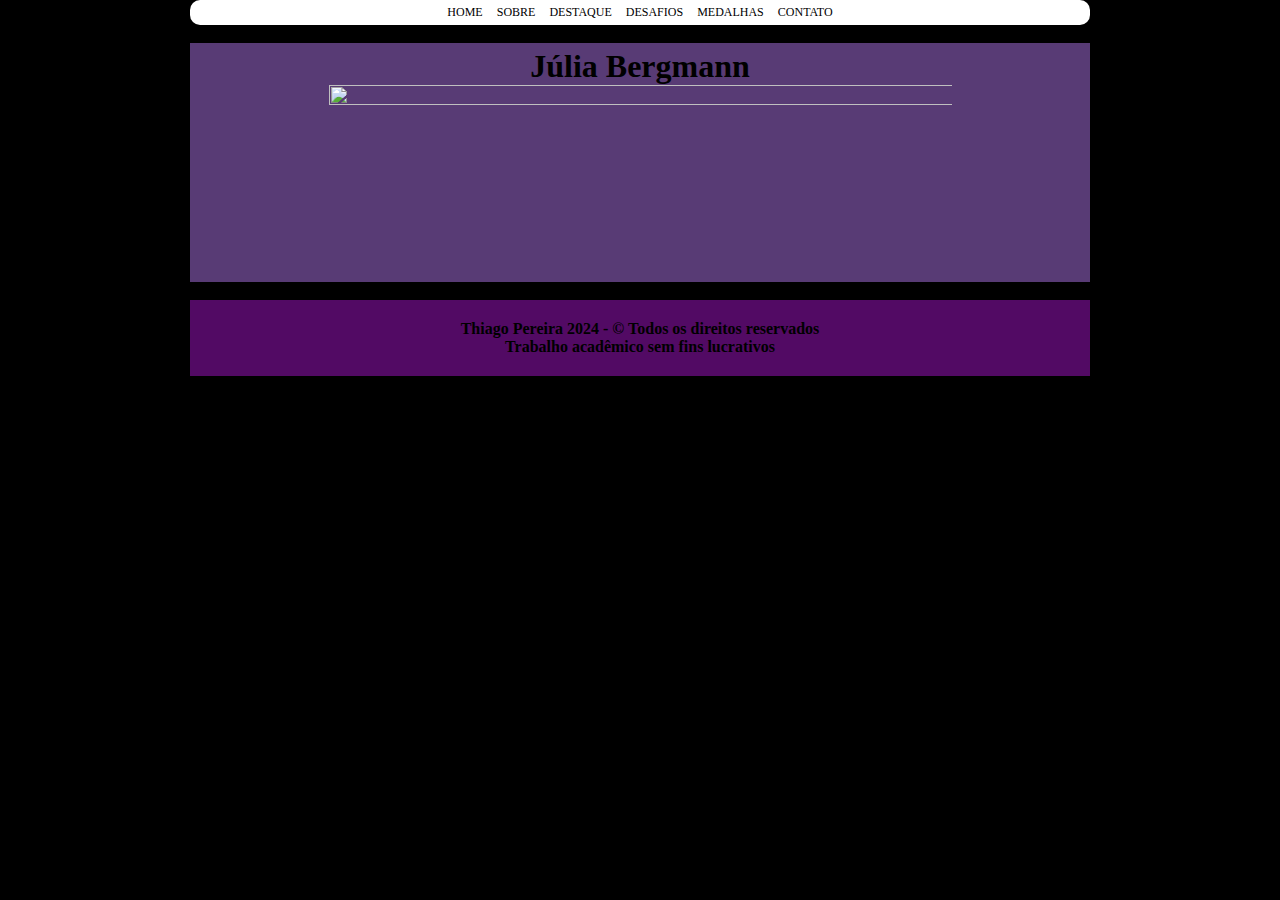
==== index.html @ 9a75bcf4 "Add files via upload" ====
<!doctype html>
<html lang="pt">
	<head>
		<title>Júlia Bergmann</title>
		<meta charset="utf-8">
		<meta name="viewport" content="width=device-width, initial-scale=1">
		<meta name="description" content="Júlia Bergmann">
		<meta name="keywords" content="Júlia, Bergmann, Passado, Atualidade, Conquistas">
		<meta name="author" content="Thiago Pereira Bispo da Silva">
		<link rel="icon" type="image/png" href="img/julinha.jpg">
		<link rel="stylesheet" type="text/css" href="estilo.css">
	</head>
	<body>
		<div id="header">
			<ul class="menu">
				<li><a href="index.html">Home</a></li>
				<li><a href="sobre.html">Sobre</a></li>
				<li><a href="destaque.html">Destaque</a></li>
				<li><a href="desafios.html">Desafios</a></li>
				<li><a href="medalhas.html">Medalhas</a></li>
				<li><a href="contato.html">Contato</a></li>
			</ul>
		</div><br>
		<div id="banner">
			<center><h1>Júlia Bergmann</h1></center>
			<img src="img/ju.jpg" width="800" height="247">
		</div>
		<br>
		<div id="footer">
			<p><b>Thiago Pereira 2024 - &copy Todos os direitos reservados<br>Trabalho acadêmico sem fins lucrativos</b></p>
		</div>
	</body>
</html>
---- estilo.css ----
* {
	margin: 0;
	padding: 0;
	box-sizing: border-box;
	font-family: rockwell;
}

body {
	max-width: 900px;
	margin: 0 auto;
	background: #000;
}

#header {
	width: 100%;
	margin: 0 auto;
	list-style: none;
	display: flex;
	padding: 0;
	background: #ffffff;
	border-radius: 10px;
	box-shadow: 0 25px 20px -20px rgba(0, 0, 0, 0.4);
	justify-content: center;
}

#header li {
	list-style: none;
	display: inline-grid;
	padding: 0px 0px;
	margin: 5px;
	font-size: 12px;
	font-weight: 500;
	color: #292928;
	cursor: pointer;
	position: relative;
	z-index: 2;
	transition: color 0.3s;
}

#header li::after {
	content: '';
	background: #1a58dd;
	width: 100%;
	height: 100%;
	border-radius: 30px;
	position: absolute;
	top: 100%;
	left: 50%;
	transform: translate(-50%, -50%);
	z-index: -1;
	opacity: 0;
	transition: opacity 0.3s;
}

#header li:hover {
	color: #fff;
}

#header li:hover::after {
	top: 50%;
	opacity: 1;
}

a {
	text-decoration: none;
	color: #000;
	text-transform: uppercase;
}

#banner {
	text-align: center;
	background-color: #583B75;
	padding: 5px;
}

#banner img {
	display: inline-block;
	max-width: 70%;
	height: auto;
}

.article {
	text-align: center;
	font-size: 10px;
	color: #000;
	background-color: #583B75;
	padding: 20px;
}

.article1 {
	text-align: justify;
	font-size: 15px;
	color: #ffffff;
	background-color: #583B75;
	padding: 20px;
}

.jucrianca, .atualidade, .jogando, .jucont, .medalhas {
	margin: 10px;
	width: 100%;
	height: auto;
	box-sizing: border-box;
}

.jucrianca {
	float: left;
	max-width: 250px;
}

.atualidade {
	max-width: 250px;
	float: right;
}

.jogando {
	max-width: 400px;
}

.jucont {
	max-width: 200px;
}

.medalhas {
	max-width: 500px;
}

.article4 {
	background-color: #583B75;
	text-align: center;
	padding: 80px;
	color: #ffffff;
}

#section_c {
	background-color: #583B75;
	width: 100%;
	margin: 0 auto;
	padding: 20px;
	color: #ffffff;
}

#contato {
	text-align: center;
}

textarea {
	resize: none;
}

#footer {
	width: 100%;
	margin: 0 auto;
	text-align: center;
	background-color: #520a64;
	padding: 20px;
}

/*RESPONSIVIDADE Microsoft Lumia 550*/
@media screen and (min-width:360px) and (max-width:640px){
    body, div{}
#footer { margin-left:0px;}
}

/*RESPOVIVIDADE Ipad  e ipad mini*/
@media screen and (min-width:768px) and (max-width:1024px){/*ipad*/
    body, div{}
    #footer { margin-left:0px;}		
}
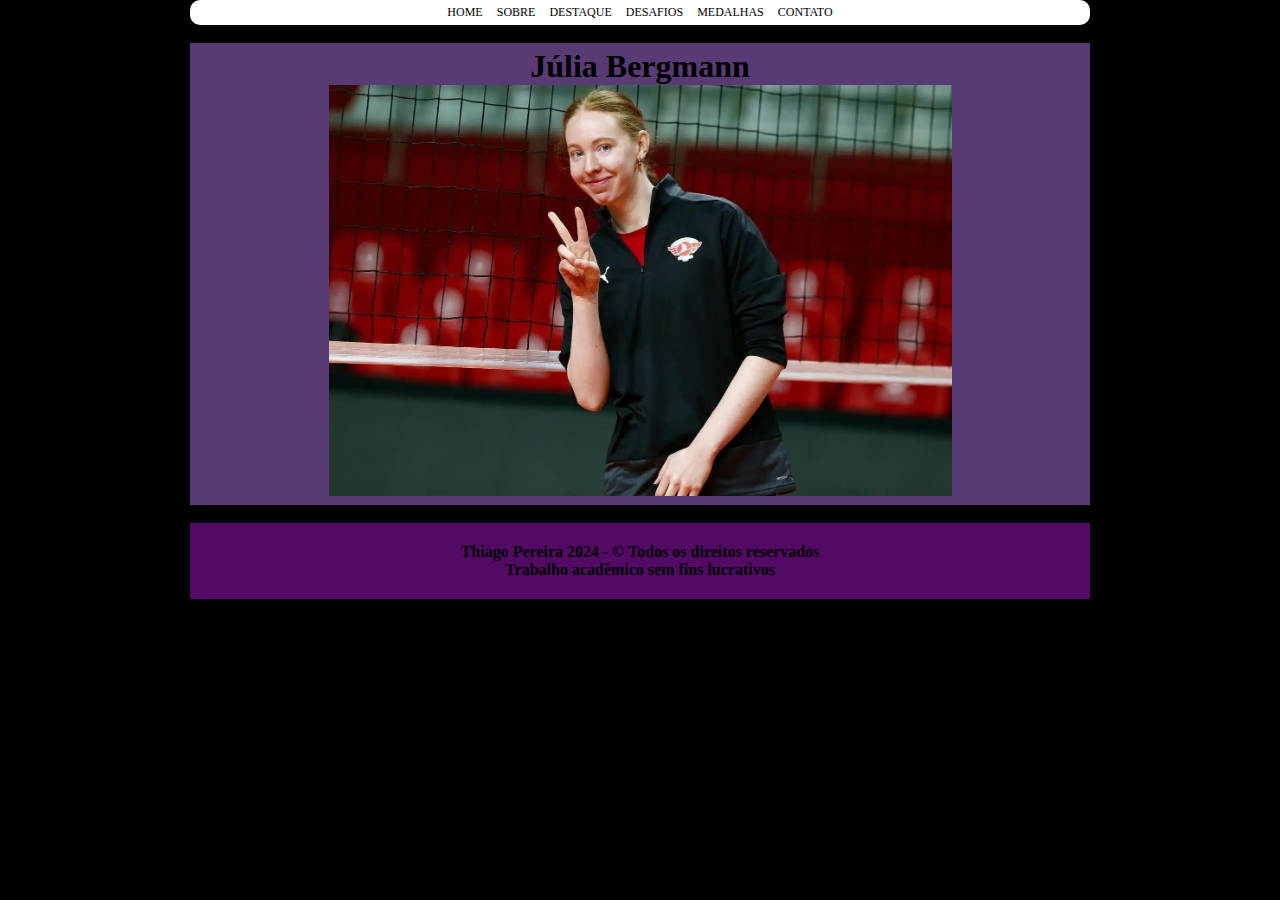
==== commit 13c60452: "Add files via upload" ====
--- a/index.html
+++ b/index.html
@@ -7,7 +7,7 @@
 		<meta name="description" content="Júlia Bergmann">
 		<meta name="keywords" content="Júlia, Bergmann, Passado, Atualidade, Conquistas">
 		<meta name="author" content="Thiago Pereira Bispo da Silva">
-		<link rel="icon" type="image/png" href="img/julinha.jpg">
+		<link rel="icon" type="image/png" href="img/j.jpg">
 		<link rel="stylesheet" type="text/css" href="estilo.css">
 	</head>
 	<body>
